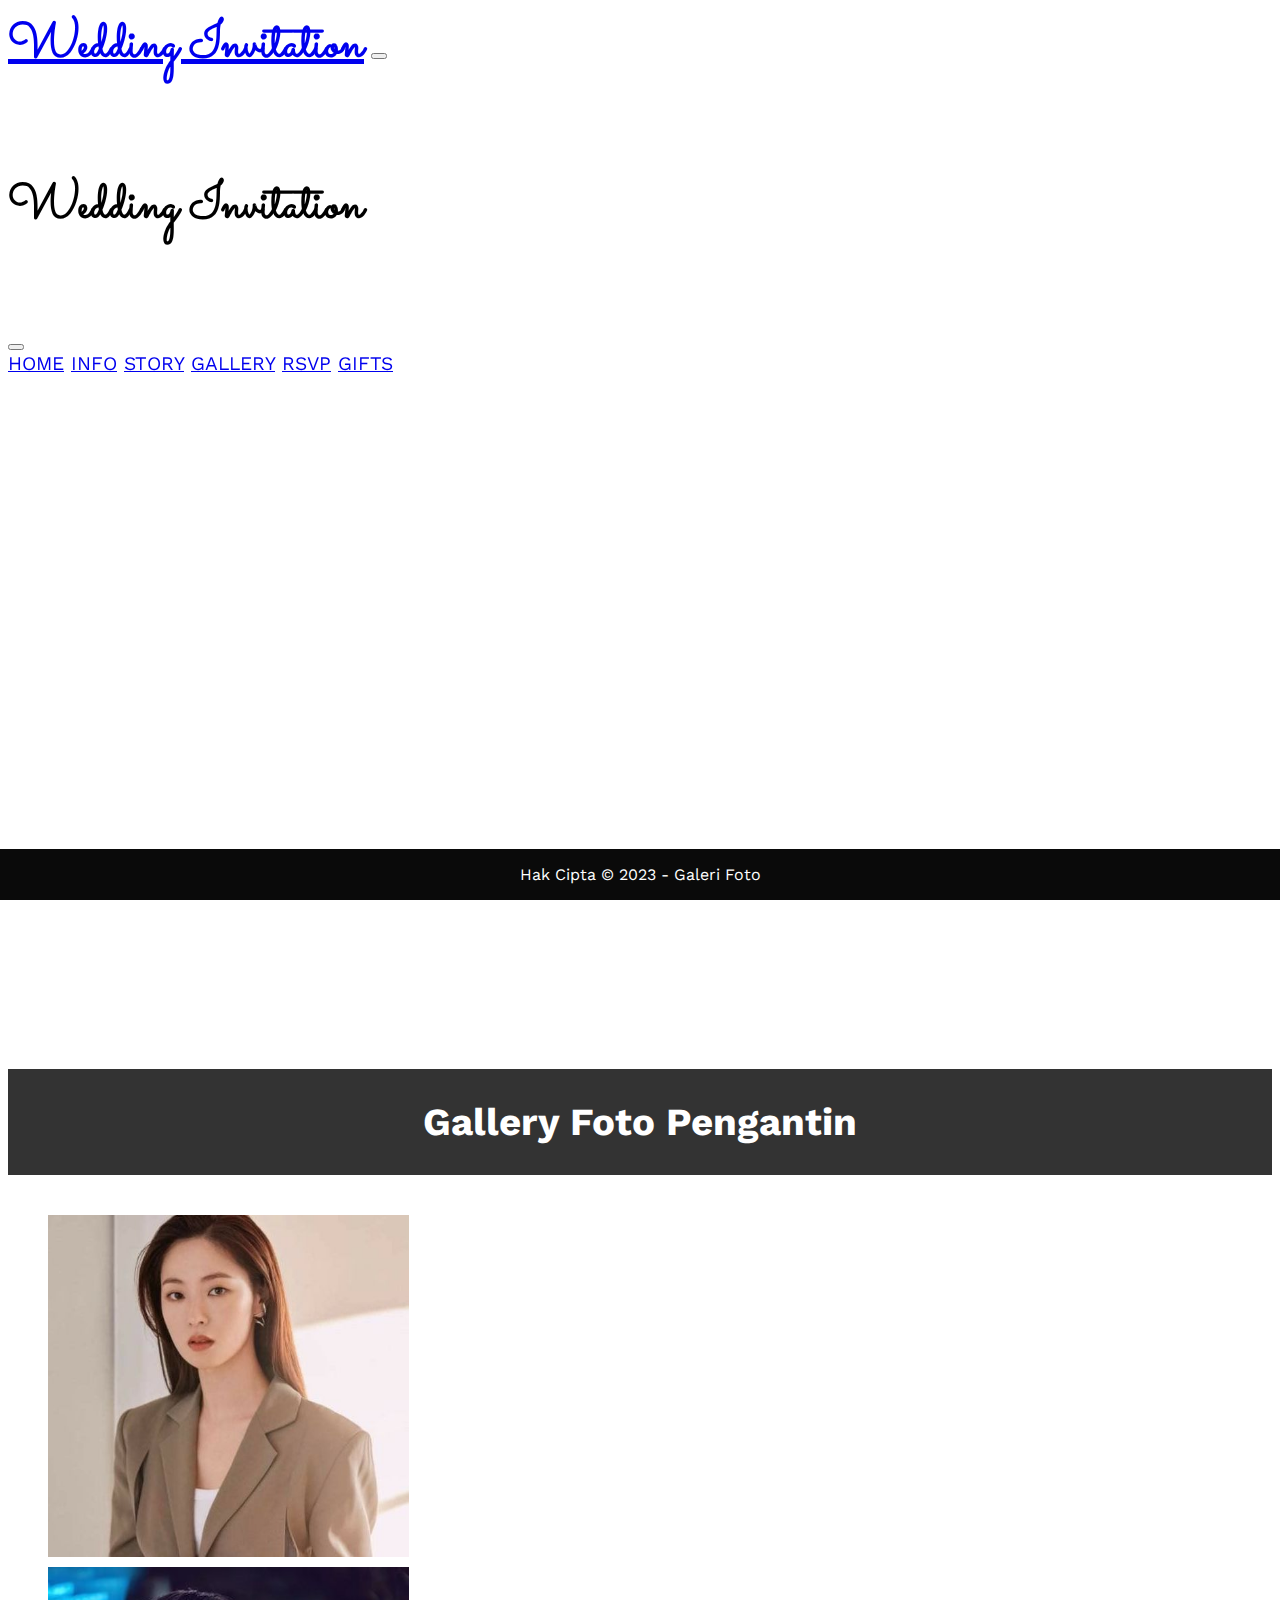
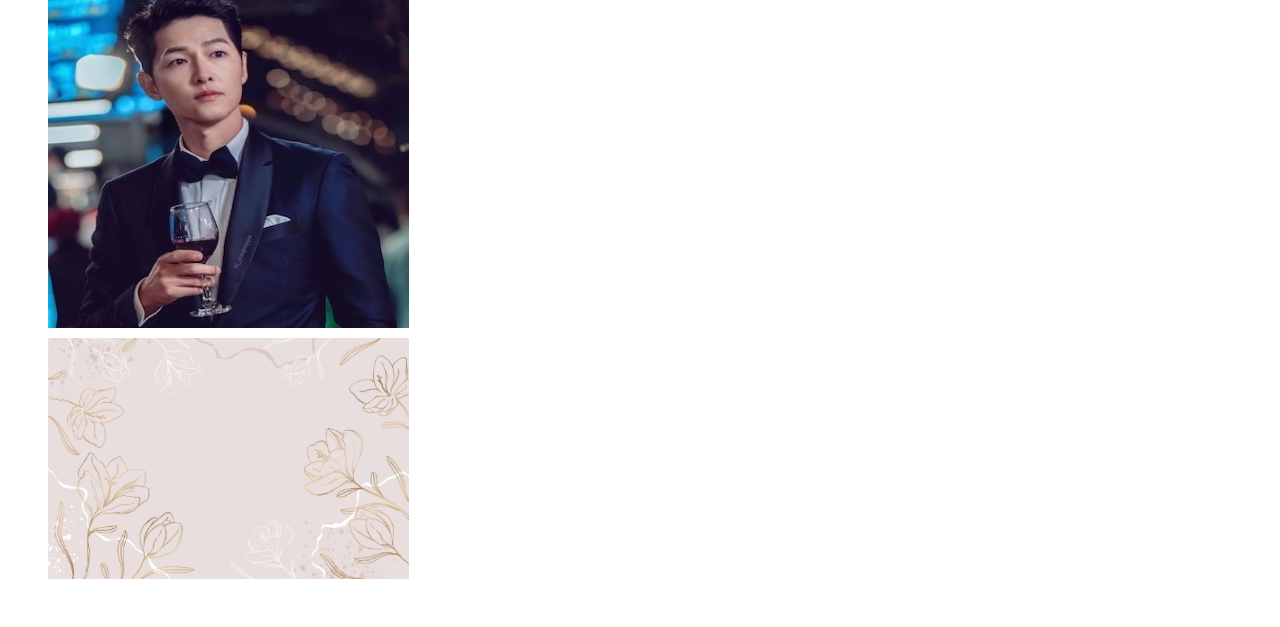
==== gallery.html @ bcf6af93 "add new feature" ====
<!DOCTYPE html>
<html lang="en">
  <head>
    <meta charset="UTF-8" />
    <meta name="viewport" content="width=device-width, initial-scale=1.0" />
    <title>Galeri Pengantin</title>
    <link
      href="https://cdn.jsdelivr.net/npm/bootstrap@5.3.0/dist/css/bootstrap.min.css"
      rel="stylesheet"
      integrity="sha384-9ndCyUaIbzAi2FUVXJi0CjmCapSmO7SnpJef0486qhLnuZ2cdeRhO02iuK6FUUVM"
      crossorigin="anonymous"
    />
    <link rel="preconnect" href="https://fonts.googleapis.com" />
    <link rel="preconnect" href="https://fonts.gstatic.com" crossorigin />
    <link
      href="https://fonts.googleapis.com/css2?family=Sacramento&family=Work+Sans:wght@100;300;400;600;700&display=swap"
      rel="stylesheet"
    />

    <!---Simply count down-->
    <link rel="stylesheet" href="countdown/simplyCountdown.theme.default.css" />
    <script src="countdown/simplyCountdown.min.js"></script>
    <!--countdown end-->
    <!-- Bootstrap Icon -->
    <link
      rel="stylesheet"
      href="https://cdn.jsdelivr.net/npm/bootstrap-icons@1.10.5/font/bootstrap-icons.css"
    />

    <link rel="stylesheet" href="style.css" />
  </head>

  <body>
    <nav class="navbar navbar-expand-md bg-transparent sticky-top mynavbar">
      <div class="container">
        <a class="navbar-brand" href="#">Wedding Invitation</a>
        <button
          class="navbar-toggler border-0"
          type="button"
          data-bs-toggle="offcanvas"
          data-bs-target="#offcanvasNavbar"
          aria-controls="offcanvasNavbar"
          aria-label="Toggle navigation"
        >
          <span class="navbar-toggler-icon"></span>
        </button>
        <div
          class="offcanvas offcanvas-end"
          tabindex="-1"
          id="offcanvasNavbar"
          aria-labelledby="offcanvasNavbarLabel"
        >
          <div class="offcanvas-header">
            <h5 class="offcanvas-title" id="offcanvasNavbarLabel">
              Wedding Invitation
            </h5>
            <button
              type="button"
              class="btn-close"
              data-bs-dismiss="offcanvas"
              aria-label="Close"
            ></button>
          </div>
          <div class="offcanvas-body">
            <div class="navbar-nav ms-auto">
              <a class="nav-link" href="./index.html">Home</a>
              <a class="nav-link" href="./info.html">Info</a>
              <a class="nav-link" href="./story.html">Story</a>
              <a class="nav-link" href="./gallery.html">Gallery</a>
              <a class="nav-link" href="#rsvp">RSVP</a>
              <a class="nav-link" href="#gifts">Gifts</a>
            </div>
          </div>
        </div>
      </div>
    </nav>

    <div class="gallery-header">
      <header>
        <h1>Gallery Foto Pengantin</h1>
      </header>
    </div>
    <section id="gallery" class="gallery">
      <div class="container">
        <div class="gallery">
          <img src="./img/alana.jpeg" alt="Gambar 1" />
          <img src="./img/edwin.jpeg" alt="Gambar 2" />
          <img src="./img/flower.png" alt="Gambar 3" />
          <!-- Tambahkan lebih banyak gambar di sini -->
        </div>
      </div>
    </section>
    <div class="gallery-footer">
      <footer>
        <p>Hak Cipta &copy; 2023 - Galeri Foto</p>
      </footer>
    </div>
  </body>
  <script
    src="https://cdn.jsdelivr.net/npm/bootstrap@5.3.0/dist/js/bootstrap.bundle.min.js"
    integrity="sha384-geWF76RCwLtnZ8qwWowPQNguL3RmwHVBC9FhGdlKrxdiJJigb/j/68SIy3Te4Bkz"
    crossorigin="anonymous"
  ></script>
</html>
---- countdown/simplyCountdown.theme.default.css ----
.simply-countdown {
    overflow: hidden;
    display: table;
    margin: auto;

}

.simply-countdown>.simply-section {
    width: 50px;
    height: 50px;
    padding: 80px;
    display: flex;
    align-items: center;
    justify-content: center;
    float: left;
    margin: 10px;
    background: var(--pink);
    box-shadow: 0 1px 3px rgba(0, 0, 0, .12), 0 1px 2px rgba(0, 0, 0, .24);
    border-radius: 50%;
}


.simply-countdown>.simply-section .simply-amount, .simply-countdown>.simply-section .simply-word {
    display: block;
    text-align: center;
}

.simply-amount>.simply-section .simply-amount {
    font-size: 1.6rem;
}
---- style.css ----
:root {
    --pink: #907a00;
    --bg: #0a0a0a;
    --shadow: 0 2px 2px rgb(0 0 0 / 0.5);
}

body {
    font-size: 1.2rem;
    font-family: 'Work Sans', sans-serif;
    min-height: 1000px;
}

.hero::before {
    content: '';
    position: absolute;
    top: 0;
    left: 0;
    width: 100%;
    height: 100%;
    background-image: url(img/bg-prewed.jpeg);
    background-size: cover;
    background-position: center;
    z-index: -1;
}

.hero {
    position: relative;
    min-height: 100vh;
}

.hero h1, .hero h4, .hero p {
    text-shadow: var(--shadow);
}

.hero h1 {
    font-family: 'Sacramento', cursive;
    font-size: 6rem;
}

.hero h4 {
    font-size: 1.6rem;
}

.hero p {
    font-size: 1.4rem;
}

.hero a {
    color: var(--pink);
    background-color: white;
    box-shadow: var(--shadow);
}

.hero a:hover {
    background-color: var(--pink);
    color: white;
}

.mynavbar {
    background-color: rgba(255, 255, 255, 0.3) !important;
    backdrop-filter: blur(4px);
}

.mynavbar .offcanvas {
    height: 100vh;
}

.mynavbar .navbar-brand,
.mynavbar .offcanvas-title {
    font-family: 'sacramento', cursive;
    font-size: 3.2rem;
    font-weight: bold;
    position: relative;
}

.mynavbar .nav-link {
    text-transform: uppercase;
}

.home {
    background-image: url(img/flower.png);
    background-size: cover;
    min-height: 100vh;
    margin-top: -6rem;
    padding-top: 15rem;
    padding-bottom: 5rem;

}

.home h2,
.info h2 {
    color: var(--pink);
    font-family: 'sacramento', cursive;
    font-size: 5rem;
    font-weight: bold;
}

.home h3 {
    color: #444;
    font-size: 1.5rem;
    margin-bottom: 1rem;
}

.home p {
    font-size: 1.1rem;
    color: black;
}

.home .couple {
    margin-top: 100px;
}

.home .couple h3 {
    font-family: 'sacramento', cursive;
    font-size: 2.4rem;
    color: var(--pink);
}

.home .couple img {
    width: 100%;
}

.home .heart {
    width: 50px;
    height: 50px;
    background-color: white;
    display: flex;
    border-radius: 50%;
    box-shadow: 0 0 5px rgba(0, 0, 0, 0.5);
    position: absolute;
    left: 50%;
    transform: translateX(-50%) translateY(60px);
}

.home .heart i {
    margin: auto;
    color: var(--pink);
}

.info {
    background-image: url(img/flower.png);
    background-size: cover;
    color: black;
    min-height: 100vh;
    margin-top: -6rem;
    padding-top: 15rem;
    padding-bottom: 5rem;
}

.info .alamat {
    font-size: 1.1rem;
}

.info .description {
    font-size: 1rem;
    font-weight: 300;
}

.info .card {
    background-color: rgba(255, 255, 255, 0.2) !important;
    color: black !important;
    border: 1px solid #999;
}

.info .card-header {
    border-bottom: 1px solid #999;
    text-transform: uppercase;
    letter-spacing: 0.1rem;
}

.info .card-body {
    font-size: 1rem;
}

.info .card-footer {
    border-top: 1px solid #999;
    font-size: 0.9rem;
    font-weight: 300;
}

.gallery {
    display: grid;
    grid-template-columns: repeat(auto-fill, minmax(300px, 1fr));
    grid-gap: 10px;
    padding: 20px;
}

.gallery body {
    font-family: Arial, sans-serif;
    margin: 0;
    padding: 0;
}

.gallery-header {
    background-color: #333;
    color: #fff;
    padding: 5px;
    position: relative;
    text-align: center;
}

.gallery h1 {
    margin: 0;
}

.gallery img {
    width: 100%;
    height: auto;
    position: relative;
}

.gallery-footer {
    background-color: var(--bg);
    color: white;
    text-align: center;
    padding: 0.1px;
    position: fixed;
    bottom: 0;
    left: 0;
    font-size: 1rem;
    width: 100%;
}

.story {
    text-align: justify;
    line-height: 1.6;
}

.story body {
    font-family: Arial, sans-serif;
    background-color: #f0f0f0;
    margin: 0;
    padding: 0;
}

.story-header {
    background-color: #333;
    color: #fff;
    padding: 20px;
    text-align: center;
}

.story h1 {
    margin: 0;
}

.story .container {
    max-width: 800px;
    margin: 20px auto;
    padding: 20px;
    background-color: #fff;
    border-radius: 5px;
    box-shadow: 0 2px 5px rgba(0, 0, 0, 0.1);
}

.story .image {
    display: block;
    max-width: 100%;
    height: auto;
    margin: 20px auto;
}

.story-footer {
    background-color: #333;
    color: #fff;
    text-align: center;
    padding: 10px;
    position: fixed;
    bottom: 0;
    left: 0;
    width: 100%;
}

/* Media Query */

/* Extra Large */

@media (max-width: 1200px) {
    .home .heart {
        transform: translateX(-50%) translateY(45px)
    }
}

/* Laptop */
@media (max-width: 992px) {
    html {
        font-size: 75%;
    }

    .simply-countdown>.simply-section {
        padding: 70px;
    }

    .home .heart {
        display: none;
    }
}

/* tablet */
@media (max-width: 768px) {
    html {
        font-size: 65%;
    }

    .simply-countdown>.simply-section {
        padding: 60px;
        margin: 5px;
    }

    .mynavbar .nav-link {
        font-size: 2rem;
        text-align: center;
    }

}

/* mobile phone */
@media (max-width: 576px) {
    html {
        font-size: 60%;
    }

    .simply-countdown>.simply-section {
        padding: 45px;
        margin: 3px;
    }
}
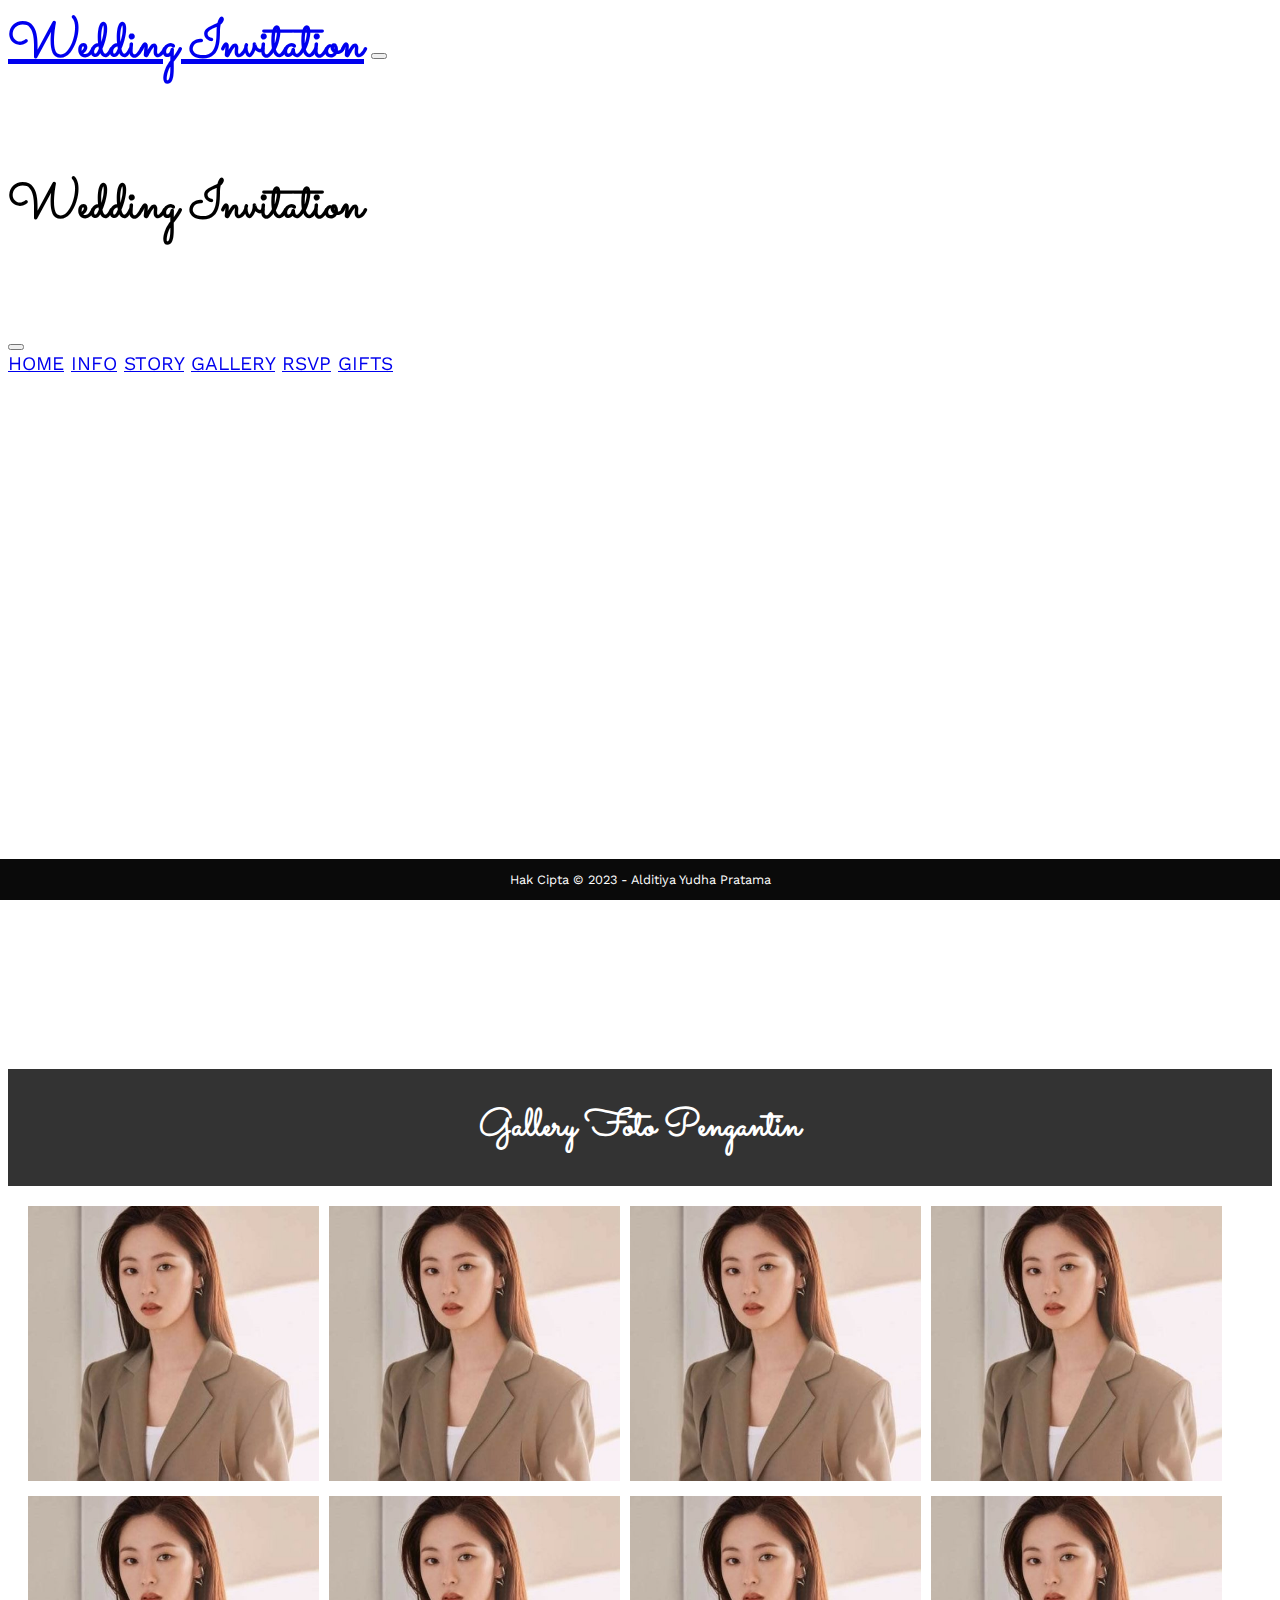
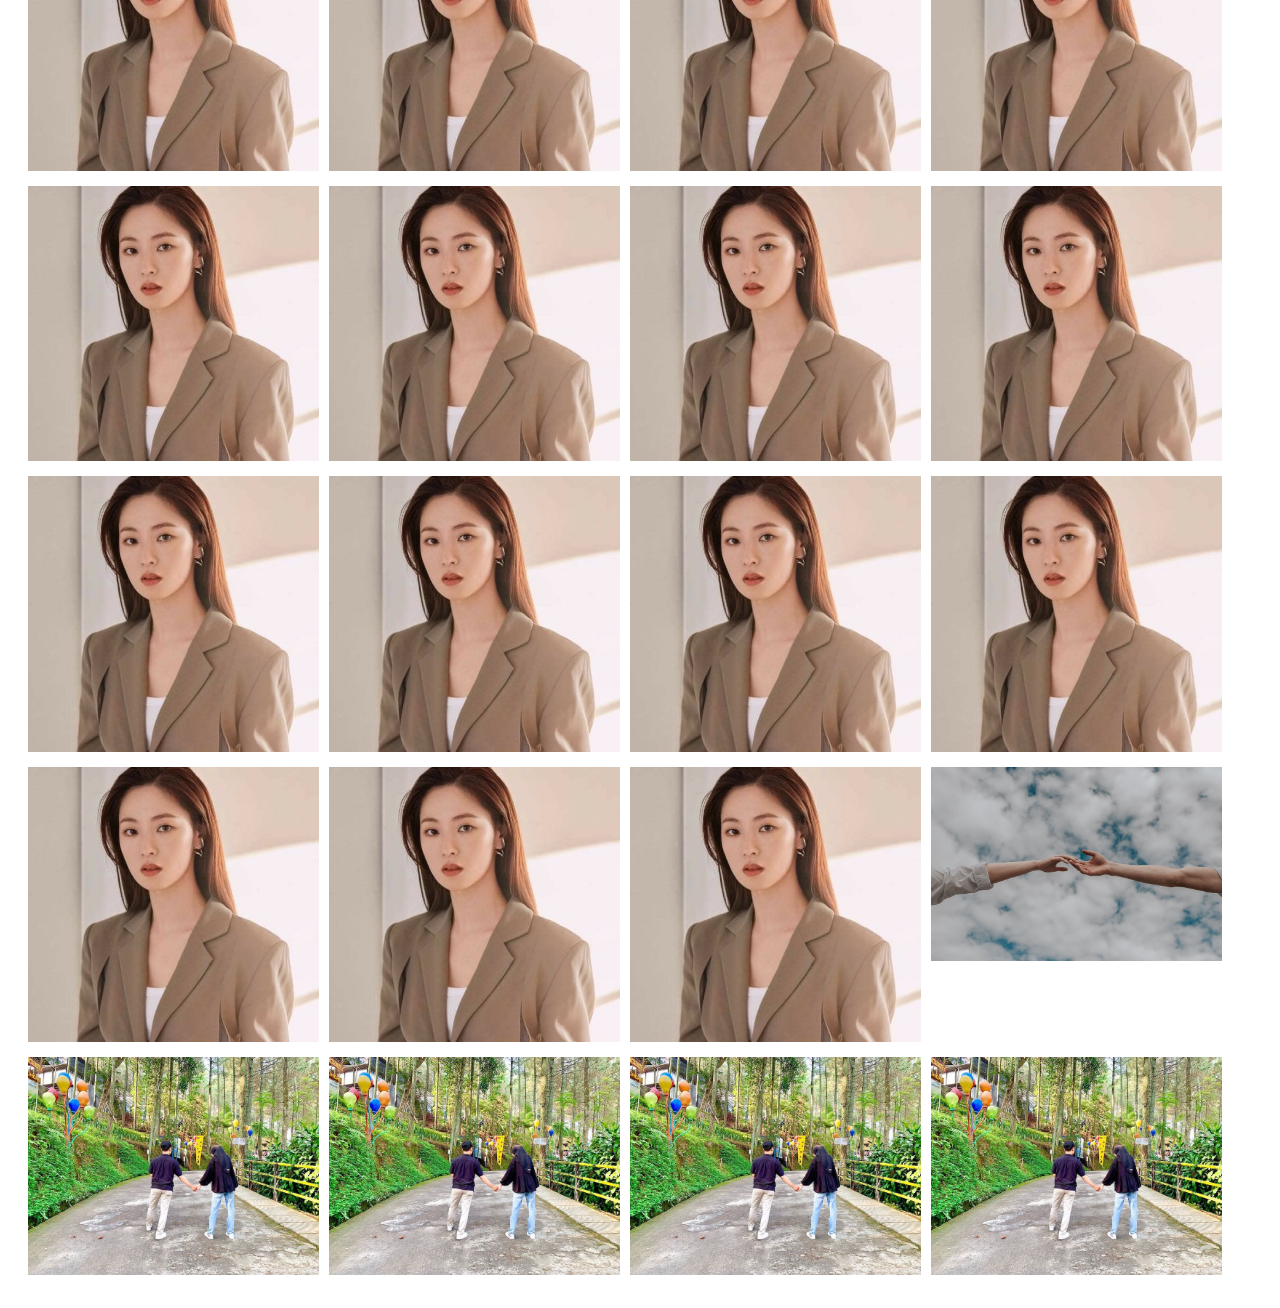
==== commit 354a20d2: "update css, html, page gallery, story" ====
--- a/gallery.html
+++ b/gallery.html
@@ -81,18 +81,89 @@
       </header>
     </div>
     <section id="gallery" class="gallery">
-      <div class="container">
+      <div class="container mt-5">
+        <!-- Galeri foto -->
         <div class="gallery">
-          <img src="./img/alana.jpeg" alt="Gambar 1" />
-          <img src="./img/edwin.jpeg" alt="Gambar 2" />
-          <img src="./img/flower.png" alt="Gambar 3" />
-          <!-- Tambahkan lebih banyak gambar di sini -->
+            <div class="card">
+                <img src="img/alana.jpeg" class="card-img-top" alt="Gambar 1">
+            </div>
+            <div class="card">
+                <img src="img/alana.jpeg" class="card-img-top" alt="Gambar 1">
+            </div>
+            <div class="card">
+                <img src="img/alana.jpeg" class="card-img-top" alt="Gambar 1">
+            </div>
+            <div class="card">
+                <img src="img/alana.jpeg" class="card-img-top" alt="Gambar 1">
+            </div>
+            <div class="card">
+                <img src="img/alana.jpeg" class="card-img-top" alt="Gambar 1">
+            </div>
+            <div class="card">
+                <img src="img/alana.jpeg" class="card-img-top" alt="Gambar 1">
+            </div>
+            <div class="card">
+                <img src="img/alana.jpeg" class="card-img-top" alt="Gambar 1">
+            </div>
+            <div class="card">
+                <img src="img/alana.jpeg" class="card-img-top" alt="Gambar 1">
+            </div>
+            <div class="card">
+                <img src="img/alana.jpeg" class="card-img-top" alt="Gambar 1">
+            </div>
+            <div class="card">
+                <img src="img/alana.jpeg" class="card-img-top" alt="Gambar 1">
+            </div>
+            <div class="card">
+                <img src="img/alana.jpeg" class="card-img-top" alt="Gambar 1">
+            </div>
+            <div class="card">
+                <img src="img/alana.jpeg" class="card-img-top" alt="Gambar 1">
+            </div>
+            <div class="card">
+                <img src="img/alana.jpeg" class="card-img-top" alt="Gambar 1">
+            </div>
+            <div class="card">
+                <img src="img/alana.jpeg" class="card-img-top" alt="Gambar 1">
+            </div>
+            <div class="card">
+                <img src="img/alana.jpeg" class="card-img-top" alt="Gambar 1">
+            </div>
+            <div class="card">
+                <img src="img/alana.jpeg" class="card-img-top" alt="Gambar 1">
+            </div>
+            <div class="card">
+                <img src="img/alana.jpeg" class="card-img-top" alt="Gambar 1">
+            </div>
+            <div class="card">
+                <img src="img/alana.jpeg" class="card-img-top" alt="Gambar 1">
+            </div>
+            <div class="card">
+                <img src="img/alana.jpeg" class="card-img-top" alt="Gambar 1">
+            </div>
+            <div class="card">
+                <img src="img/bg-prewed.jpeg" class="card-img-top" alt="Gambar 2">
+            </div>
+            <div class="card">
+                <img src="img/aldinela.jpeg" class="card-img-top" alt="Gambar 3">
+            </div>
+            <div class="card">
+                <img src="img/aldinela.jpeg" class="card-img-top" alt="Gambar 4">
+            </div>
+            <div class="card">
+                <img src="img/aldinela.jpeg" class="card-img-top" alt="Gambar 5">
+            </div>
+            <div class="card">
+                <img src="img/aldinela.jpeg" class="card-img-top" alt="Gambar 6">
+            </div>
+            <!-- Tambahkan lebih banyak gambar di sini -->
         </div>
+    </div>
       </div>
     </section>
     <div class="gallery-footer">
       <footer>
-        <p>Hak Cipta &copy; 2023 - Galeri Foto</p>
+        <p>Hak Cipta &copy; 2023 - Alditiya Yudha Pratama</p>
       </footer>
     </div>
   </body>
--- a/style.css
+++ b/style.css
@@ -7,7 +7,7 @@
 body {
     font-size: 1.2rem;
     font-family: 'Work Sans', sans-serif;
-    min-height: 1000px;
+    min-height: 200px;
 }
 
 .hero::before {
@@ -17,7 +17,7 @@
     left: 0;
     width: 100%;
     height: 100%;
-    background-image: url(img/bg-prewed.jpeg);
+    background-image: url(img/prewed.jpg);
     background-size: cover;
     background-position: center;
     z-index: -1;
@@ -28,7 +28,9 @@
     min-height: 100vh;
 }
 
-.hero h1, .hero h4, .hero p {
+.hero h1,
+.hero h4,
+.hero p {
     text-shadow: var(--shadow);
 }
 
@@ -178,11 +180,26 @@
     font-weight: 300;
 }
 
+/*.gallery {
+    display: grid;
+    grid-template-columns: repeat(auto-fill, minmax(300px, 1fr));
+    
+}
+*/
 .gallery {
     display: grid;
-    grid-template-columns: repeat(auto-fill, minmax(300px, 1fr));
-    grid-gap: 10px;
-    padding: 20px;
+    grid-template-columns: auto auto auto auto;
+    /* Tiga kolom per baris */
+    gap: 10px;
+    /* Jarak antar gambar */
+    padding: 10px;
+
+}
+
+.gallery img {
+    max-width: 100%;
+    height: max-content;
+    width: 100%;
 }
 
 .gallery body {
@@ -195,18 +212,13 @@
     background-color: #333;
     color: #fff;
     padding: 5px;
+    font-family: 'sacramento', cursive;
     position: relative;
     text-align: center;
 }
 
 .gallery h1 {
     margin: 0;
-}
-
-.gallery img {
-    width: 100%;
-    height: auto;
-    position: relative;
 }
 
 .gallery-footer {
@@ -217,13 +229,22 @@
     position: fixed;
     bottom: 0;
     left: 0;
-    font-size: 1rem;
+    font-size: 0.8rem;
     width: 100%;
 }
 
 .story {
     text-align: justify;
     line-height: 1.6;
+    background-image: url(img/flower.png);
+    background-size: cover;
+    min-height: 100vh;
+    margin-left: -1.3rem;
+    margin-right: -1.3rem;
+    margin-top: -1.3rem;
+    margin-bottom: -1.3rem;
+    padding-top: 1rem;
+    padding-bottom: 0.5rem;
 }
 
 .story body {
@@ -236,12 +257,23 @@
 .story-header {
     background-color: #333;
     color: #fff;
-    padding: 20px;
+    padding: 5px;
     text-align: center;
+    font-family: 'sacramento', cursive;
 }
 
 .story h1 {
     margin: 0;
+
+}
+
+.story h2 {
+    font-family: 'sacramento', cursive;
+    font-size: 3rem;
+}
+
+.story p {
+    font-size: 1rem;
 }
 
 .story .container {
@@ -255,19 +287,20 @@
 
 .story .image {
     display: block;
-    max-width: 100%;
-    height: auto;
-    margin: 20px auto;
+    max-width: 20%;
+    height: 20%;
+    margin: 1px;
 }
 
 .story-footer {
     background-color: #333;
     color: #fff;
     text-align: center;
-    padding: 10px;
-    position: fixed;
+    padding: 0.1px;
+    position: relative;
     bottom: 0;
     left: 0;
+    font-size: 0.8rem;
     width: 100%;
 }
 
